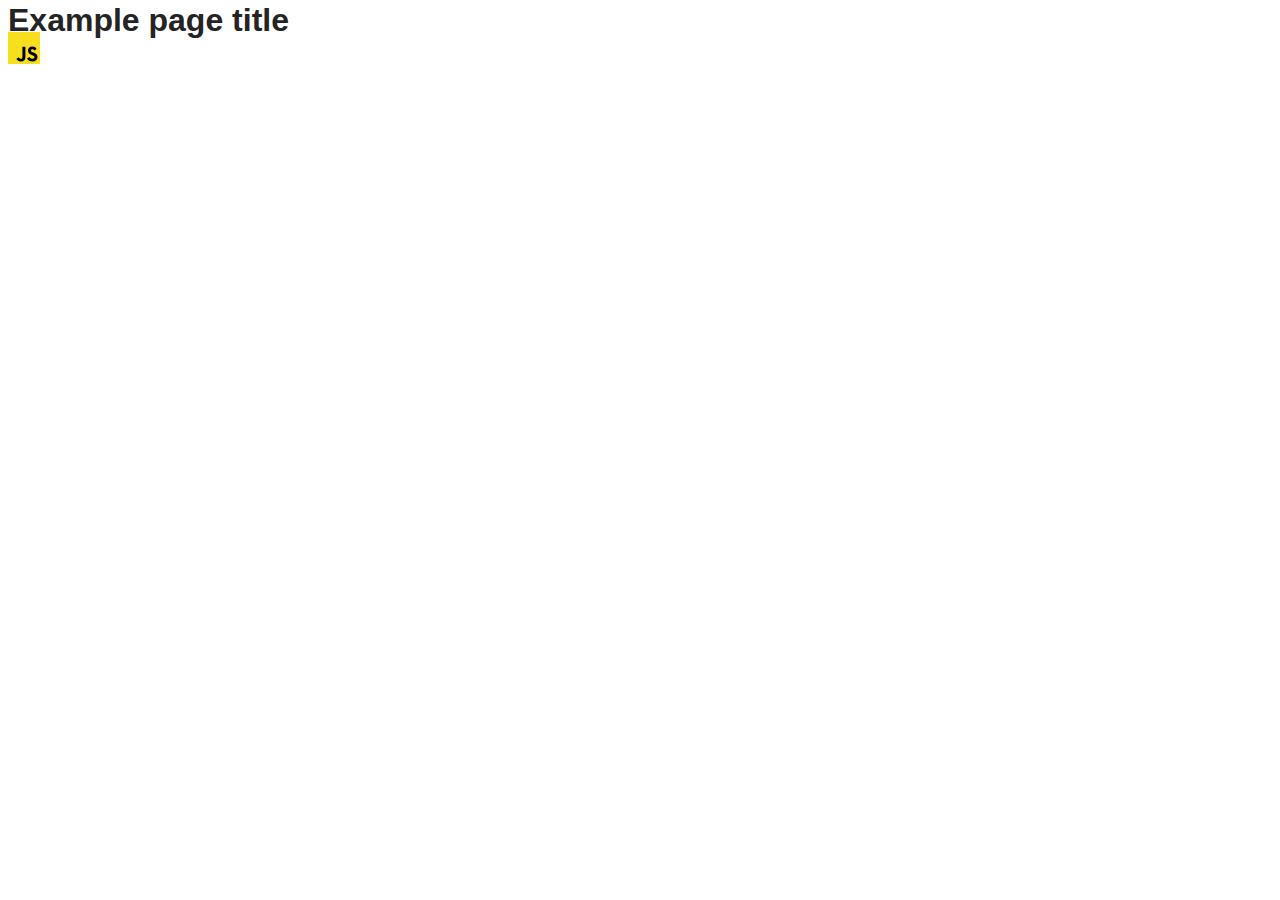
==== src/index.html @ e36bc91b "1" ====
<!DOCTYPE html>
<html lang="en">
  <head>
    <meta charset="UTF-8" />
    <link rel="icon" type="image/svg+xml" href="/favicon.svg" />
    <meta name="viewport" content="width=device-width, initial-scale=1.0" />
    <title>Vanilla App Template</title>
    <link rel="stylesheet" href="./css/styles.css" />
  </head>
  <body>
    <load ="partials/header.html" />

    <section>
      <h1>Example page title</h1>
      <!-- Path to images as from index.html file -->
      <img src="./img/javascript.svg" alt="" />
    </section>

    <!-- Loads the specified .html file -->
    <load ="partials/vite-promo.html" />

    <script type="module" src="./main.js"></script>
  </body>
</html>
---- src/css/styles.css ----
/**
  |============================
  | include css partials with
  | default @import url()
  |============================
*/
@import url('./reset.css');
@import url('./vite-promo.css');
@import url('./header.css');

:root {
  font-family: Inter, Avenir, Helvetica, Arial, sans-serif;
  font-size: 16px;
  line-height: 24px;
  font-weight: 400;

  color: #242424;
  background-color: rgba(255, 255, 255, 0.87);

  font-synthesis: none;
  text-rendering: optimizeLegibility;
  -webkit-font-smoothing: antialiased;
  -moz-osx-font-smoothing: grayscale;
  -webkit-text-size-adjust: 100%;
}
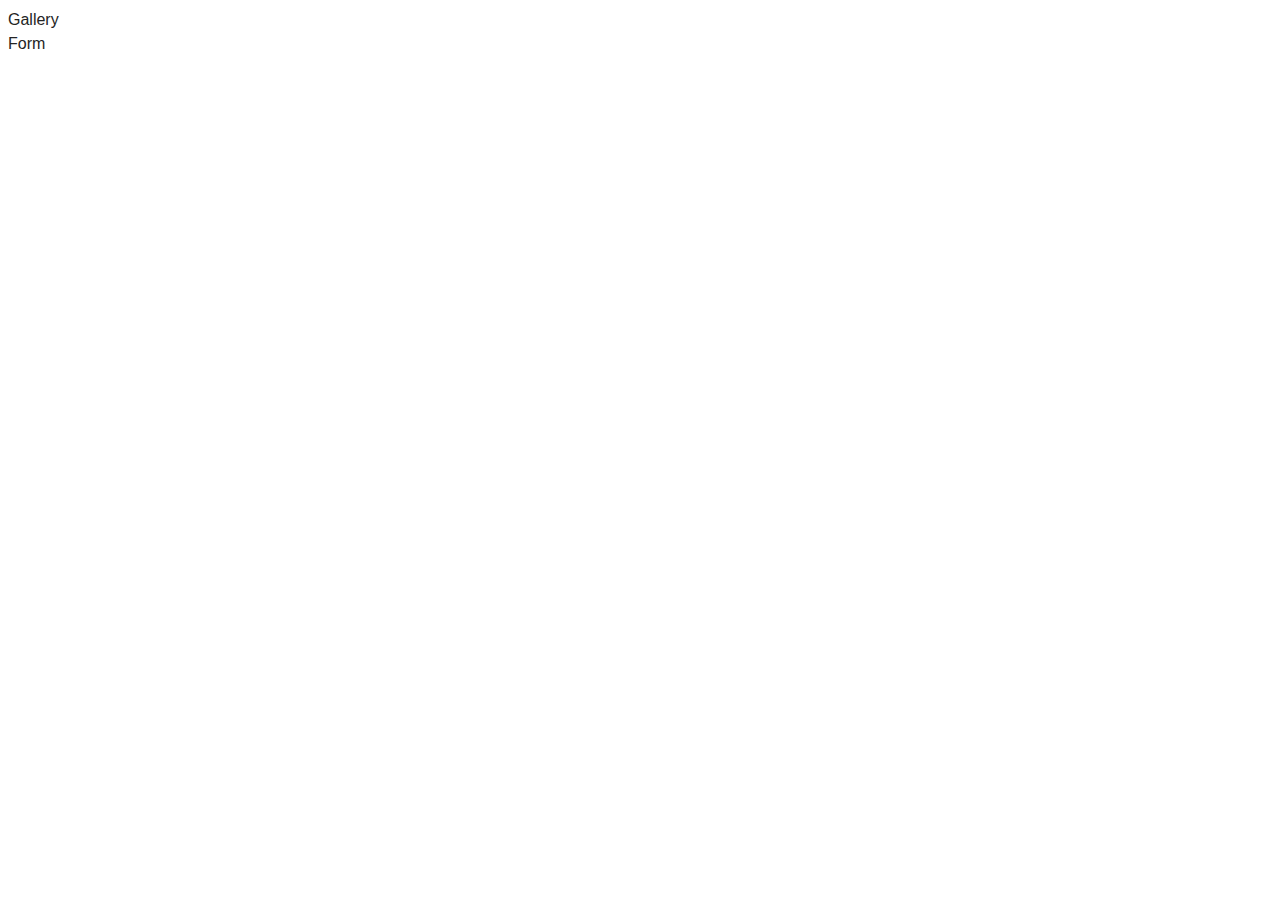
==== commit 682b3409: "1" ====
--- a/src/index.html
+++ b/src/index.html
@@ -8,17 +8,10 @@
     <link rel="stylesheet" href="./css/styles.css" />
   </head>
   <body>
-    <load ="partials/header.html" />
-
-    <section>
-      <h1>Example page title</h1>
-      <!-- Path to images as from index.html file -->
-      <img src="./img/javascript.svg" alt="" />
-    </section>
-
-    <!-- Loads the specified .html file -->
-    <load ="partials/vite-promo.html" />
-
+    <ul>
+      <li class="linkList"><a href="./1-gallery.html">Gallery</a></li>
+      <li class="linkList"><a href="./2-form.html">Form</a></li>
+    </ul>
     <script type="module" src="./main.js"></script>
   </body>
 </html>
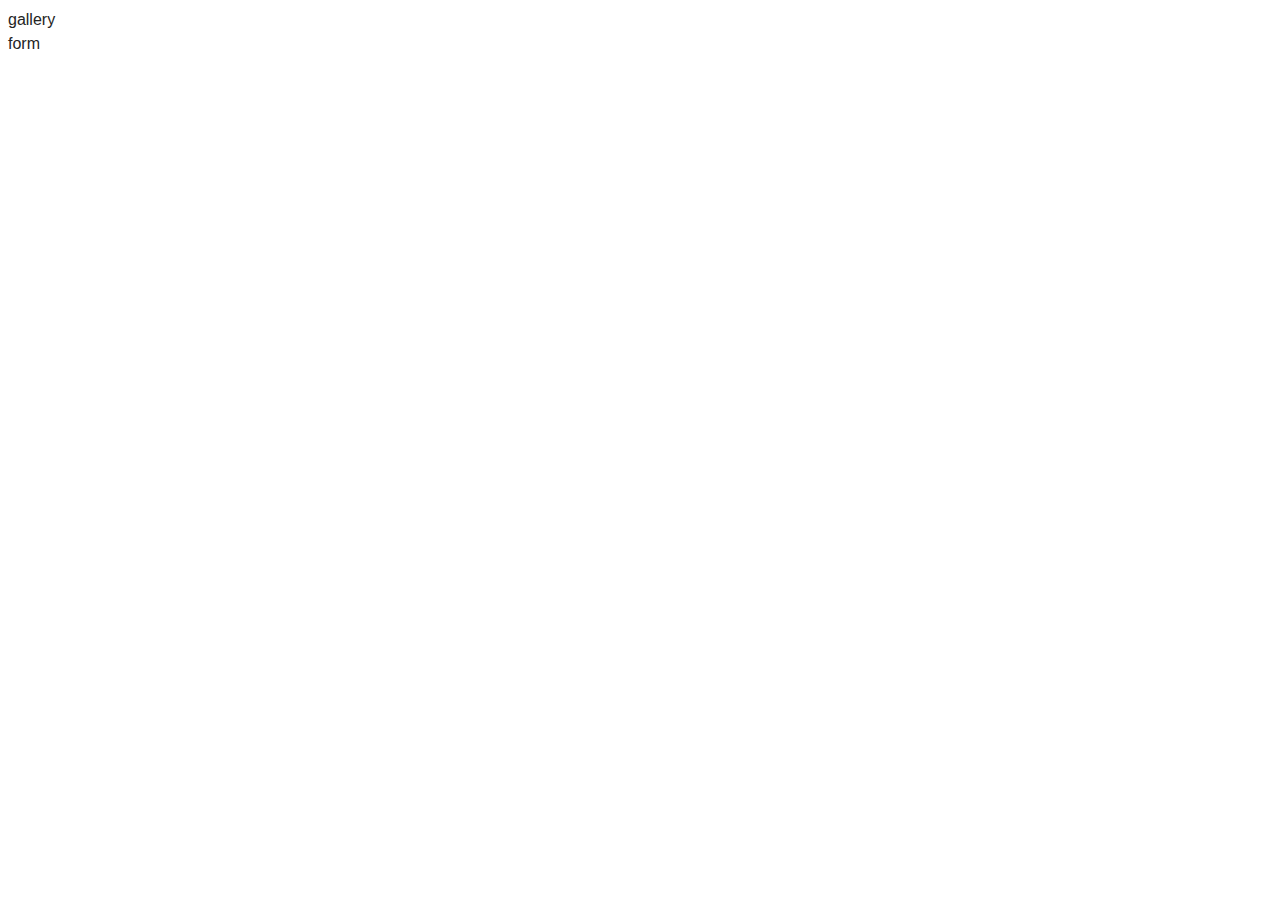
==== commit c86f4277: "1" ====
--- a/src/index.html
+++ b/src/index.html
@@ -1,17 +1,19 @@
 <!DOCTYPE html>
 <html lang="en">
-  <head>
-    <meta charset="UTF-8" />
-    <link rel="icon" type="image/svg+xml" href="/favicon.svg" />
-    <meta name="viewport" content="width=device-width, initial-scale=1.0" />
-    <title>Vanilla App Template</title>
-    <link rel="stylesheet" href="./css/styles.css" />
-  </head>
-  <body>
-    <ul>
-      <li class="linkList"><a href="./1-gallery.html">Gallery</a></li>
-      <li class="linkList"><a href="./2-form.html">Form</a></li>
-    </ul>
-    <script type="module" src="./main.js"></script>
-  </body>
+
+<head>
+  <meta charset="UTF-8" />
+  <link rel="icon" type="image/svg+xml" href="/favicon.svg" />
+  <meta name="viewport" content="width=device-width, initial-scale=1.0" />
+  <title>Vanilla App Template</title>
+  <link rel="stylesheet" href="./css/styles.css" />
+
+</head>
+
+<body>
+  <p><a href="./1-gallery.html">gallery</a></p>
+  <p><a href="./2-form.html">form </form></a></p>
+  <script type="module" src="./main.js"></script>
+</body>
+
 </html>
